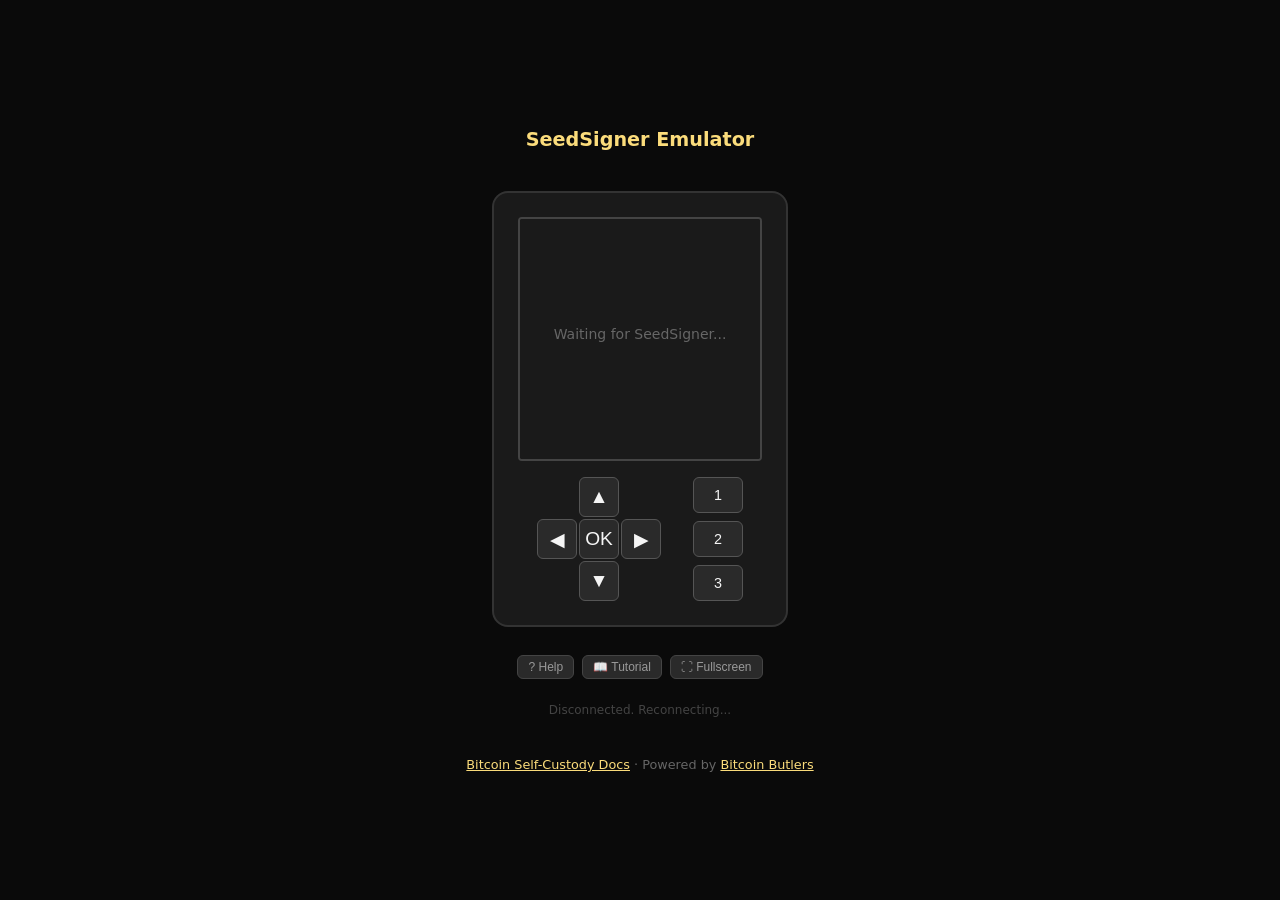
==== emulators/seedsigner/web/index.html @ 99c4f724 "refactor: extract HTML/CSS/JS from server.py into index.html - server.py: 755 → 162 lines (pure Pyth" ====
<!DOCTYPE html>
<html>
<head>
<meta charset="utf-8">
<title>SeedSigner Emulator</title>
<meta name="viewport" content="width=device-width, initial-scale=1, user-scalable=no">
<meta name="description" content="Run SeedSigner in your browser. Practice Bitcoin self-custody without hardware.">
<meta property="og:title" content="SeedSigner Web Emulator">
<meta property="og:description" content="Run real SeedSigner firmware in your browser. Navigate menus, generate seeds, scan QR codes with your webcam. No hardware needed.">
<meta property="og:type" content="website">
<meta property="og:url" content="https://github.com/Bitcoin-Butlers/bitcoin-self-custody">
<meta name="twitter:card" content="summary">
<meta name="twitter:title" content="SeedSigner Web Emulator">
<meta name="twitter:description" content="Practice Bitcoin self-custody in your browser. Real firmware, no hardware.">
<style>
  * { margin: 0; padding: 0; box-sizing: border-box; }
  body {
    background: #0a0a0a;
    color: #f5f5f5;
    font-family: system-ui, -apple-system, sans-serif;
    display: flex;
    flex-direction: column;
    align-items: center;
    justify-content: center;
    min-height: 100vh;
  }
  h1 {
    font-size: 1.2rem;
    color: #FBDC7B;
    margin-bottom: 1rem;
    text-align: center;
  }
  .emulator {
    display: flex;
    flex-direction: column;
    align-items: center;
    gap: 1.5rem;
  }
  .device {
    background: #1a1a1a;
    border: 2px solid #333;
    border-radius: 16px;
    padding: 24px;
    display: flex;
    flex-direction: column;
    align-items: center;
    gap: 16px;
  }
  #screen {
    border: 2px solid #444;
    border-radius: 4px;
    image-rendering: pixelated;
  }
  .controls {
    display: flex;
    gap: 2rem;
    align-items: center;
  }
  .dpad {
    display: grid;
    grid-template-columns: 40px 40px 40px;
    grid-template-rows: 40px 40px 40px;
    gap: 2px;
  }
  .dpad button {
    width: 40px;
    height: 40px;
    border: 1px solid #555;
    border-radius: 6px;
    background: #2a2a2a;
    color: #f5f5f5;
    font-size: 1.2rem;
    cursor: pointer;
    display: flex;
    align-items: center;
    justify-content: center;
  }
  .dpad button:hover { background: #3a3a3a; }
  .dpad button:active, .dpad button.pressed { background: #FBDC7B; color: #000; }
  .dpad .empty { border: none; background: transparent; cursor: default; pointer-events: none; }
  .side-buttons {
    display: flex;
    flex-direction: column;
    gap: 8px;
  }
  .side-buttons button {
    width: 50px;
    height: 36px;
    border: 1px solid #555;
    border-radius: 6px;
    background: #2a2a2a;
    color: #f5f5f5;
    font-size: 0.9rem;
    cursor: pointer;
  }
  .side-buttons button:hover { background: #3a3a3a; }
  .side-buttons button:active, .side-buttons button.pressed { background: #FBDC7B; color: #000; }
  .hint {
    color: #666;
    font-size: 0.8rem;
    text-align: center;
    max-width: 400px;
  }
  .status {
    font-size: 0.75rem;
    color: #444;
  }
  .status.connected { color: #10B981; }
  a { color: #FBDC7B; }
  .toolbar {
    display: flex;
    gap: 8px;
    margin-top: 4px;
  }
  .toolbar button {
    background: #2a2a2a;
    border: 1px solid #444;
    border-radius: 6px;
    color: #999;
    font-size: 0.75rem;
    padding: 4px 10px;
    cursor: pointer;
  }
  .toolbar button:hover { background: #3a3a3a; color: #f5f5f5; }
  .toolbar button.active { background: #FBDC7B; color: #000; }
  .main-layout {
    display: flex;
    gap: 1.5rem;
    align-items: flex-start;
  }
  .tutorial-panel {
    background: #1a1a1a;
    border: 2px solid #333;
    border-radius: 16px;
    padding: 20px;
    width: 260px;
    display: none;
    flex-direction: column;
    gap: 12px;
  }
  .tutorial-panel.visible { display: flex; }
  .tutorial-title {
    color: #FBDC7B;
    font-size: 0.95rem;
    font-weight: 600;
  }
  .tutorial-step-count {
    color: #666;
    font-size: 0.7rem;
  }
  .tutorial-instruction {
    font-size: 0.85rem;
    line-height: 1.5;
    min-height: 80px;
  }
  .tutorial-keys {
    display: flex;
    gap: 6px;
    flex-wrap: wrap;
  }
  .tutorial-keys kbd {
    background: #333;
    border: 1px solid #555;
    border-radius: 3px;
    padding: 2px 8px;
    font-family: monospace;
    font-size: 0.8rem;
    color: #FBDC7B;
  }
  .tutorial-nav {
    display: flex;
    justify-content: space-between;
    gap: 8px;
  }
  .tutorial-nav button {
    flex: 1;
    padding: 8px;
    border: 1px solid #444;
    border-radius: 6px;
    background: #2a2a2a;
    color: #f5f5f5;
    cursor: pointer;
    font-size: 0.8rem;
  }
  .tutorial-nav button:hover { background: #3a3a3a; }
  .tutorial-nav button:disabled { opacity: 0.3; cursor: default; }
  .tutorial-tip {
    font-size: 0.7rem;
    color: #666;
    font-style: italic;
  }
  .tutorial-menu {
    display: flex;
    flex-direction: column;
    gap: 6px;
  }
  .tutorial-menu button {
    text-align: left;
    padding: 10px 12px;
    border: 1px solid #333;
    border-radius: 8px;
    background: #222;
    color: #f5f5f5;
    cursor: pointer;
    font-size: 0.85rem;
  }
  .tutorial-menu button:hover { border-color: #FBDC7B; }
  .tutorial-menu .tutorial-label {
    color: #666;
    font-size: 0.7rem;
  }
  @media (max-width: 600px) {
    .main-layout { flex-direction: column; align-items: center; }
    .tutorial-panel { width: 100%; max-width: 340px; }
  }
  .overlay {
    position: absolute;
    top: 0; left: 0;
    width: 240px; height: 240px;
    background: rgba(0,0,0,0.88);
    display: none;
    flex-direction: column;
    justify-content: center;
    padding: 16px;
    font-size: 0.75rem;
    line-height: 1.8;
    z-index: 10;
    border-radius: 4px;
  }
  .overlay.visible { display: flex; }
  .overlay kbd {
    background: #333;
    border: 1px solid #555;
    border-radius: 3px;
    padding: 1px 5px;
    font-family: monospace;
    font-size: 0.7rem;
    color: #FBDC7B;
  }
  .device { position: relative; }
  .camera-container {
    position: relative;
    width: 240px;
    height: 180px;
    border: 1px solid #333;
    border-radius: 8px;
    overflow: hidden;
    display: none;
  }
  .camera-container.active { display: block; }
  .camera-container video {
    width: 100%;
    height: 100%;
    object-fit: cover;
  }
  .camera-label {
    position: absolute;
    bottom: 4px;
    left: 8px;
    font-size: 0.65rem;
    color: #10B981;
    background: rgba(0,0,0,0.7);
    padding: 2px 6px;
    border-radius: 4px;
  }
</style>
</head>
<body>
<div class="emulator">
  <h1>SeedSigner Emulator</h1>
  <div class="main-layout">
  <div class="device">
    <canvas id="screen" width="240" height="240"></canvas>
    <div class="overlay" id="help-overlay">
      <div><kbd>↑</kbd> <kbd>↓</kbd> <kbd>←</kbd> <kbd>→</kbd> Navigate</div>
      <div><kbd>Enter</kbd> Select</div>
      <div><kbd>1</kbd> Key 1 (top)</div>
      <div><kbd>2</kbd> Key 2 (middle)</div>
      <div><kbd>3</kbd> Key 3 (bottom)</div>
      <div><kbd>Esc</kbd> Back (same as key 3)</div>
      <div style="margin-top:8px;color:#666">Press <kbd>?</kbd> to close</div>
    </div>
    <div class="controls">
      <div class="dpad">
        <div class="empty"></div>
        <button id="btn-up">&#9650;</button>
        <div class="empty"></div>
        <button id="btn-left">&#9664;</button>
        <button id="btn-enter">OK</button>
        <button id="btn-right">&#9654;</button>
        <div class="empty"></div>
        <button id="btn-down">&#9660;</button>
        <div class="empty"></div>
      </div>
      <div class="side-buttons">
        <button id="btn-1">1</button>
        <button id="btn-2">2</button>
        <button id="btn-3">3</button>
      </div>
    </div>
  </div>
  <div class="tutorial-panel" id="tutorial-panel">
    <div id="tutorial-menu-view">
      <div class="tutorial-title">📖 Tutorials</div>
      <p style="font-size:0.8rem;color:#999;margin:4px 0 12px">Learn by doing. Follow along step by step.</p>
      <div class="tutorial-menu" id="tutorial-menu"></div>
    </div>
    <div id="tutorial-step-view" style="display:none">
      <div style="display:flex;justify-content:space-between;align-items:center">
        <div class="tutorial-title" id="tutorial-name"></div>
        <button style="background:none;border:none;color:#666;cursor:pointer;font-size:1rem" id="tutorial-close">✕</button>
      </div>
      <div class="tutorial-step-count" id="tutorial-progress"></div>
      <div class="tutorial-instruction" id="tutorial-text"></div>
      <div class="tutorial-keys" id="tutorial-keys"></div>
      <div class="tutorial-tip" id="tutorial-tip"></div>
      <div class="tutorial-nav">
        <button id="tutorial-prev">← Back</button>
        <button id="tutorial-next">Next →</button>
      </div>
    </div>
  </div>
  </div>
  <div class="camera-container" id="camera-container">
    <video id="camera" autoplay playsinline muted></video>
    <canvas id="camera-canvas" style="display:none"></canvas>
    <span class="camera-label">📷 Camera active</span>
  </div>
  <div class="toolbar">
    <button id="btn-help" title="Keyboard shortcuts">? Help</button>
    <button id="btn-tutorial" title="Interactive tutorials">📖 Tutorial</button>
    <button id="btn-fullscreen" title="Fullscreen">⛶ Fullscreen</button>
  </div>
  <p class="status" id="status">Connecting...</p>
  <p class="hint" style="margin-top: 1rem;">
    <a href="https://github.com/Bitcoin-Butlers/bitcoin-self-custody" target="_blank">Bitcoin Self-Custody Docs</a>
    &middot; Powered by <a href="https://bitcoinbutlers.com" target="_blank">Bitcoin Butlers</a>
  </p>
</div>

<script>
const canvas = document.getElementById('screen');
const ctx = canvas.getContext('2d');
const status = document.getElementById('status');

let ws;
let reconnectTimer;

function connect() {
  ws = new WebSocket(`ws://${location.hostname}:8889`);

  ws.onopen = () => {
    status.textContent = 'Connected';
    status.className = 'status connected';
  };

  ws.onmessage = (event) => {
    const data = JSON.parse(event.data);
    if (data.type === 'frame') {
      const img = new Image();
      img.onload = () => ctx.drawImage(img, 0, 0, 240, 240);
      img.src = 'data:image/png;base64,' + data.data;
    } else if (data.type === 'camera_status') {
      if (data.active && !cameraWasActive) {
        cameraWasActive = true;
        startCamera();
      } else if (!data.active && cameraWasActive) {
        cameraWasActive = false;
        stopCamera();
      }
    }
  };

  ws.onclose = () => {
    status.textContent = 'Disconnected. Reconnecting...';
    status.className = 'status';
    reconnectTimer = setTimeout(connect, 2000);
  };

  ws.onerror = () => ws.close();
}

function sendKey(key) {
  if (ws && ws.readyState === WebSocket.OPEN) {
    ws.send(JSON.stringify({ type: 'key', key }));
  }
}

// Help overlay
const helpOverlay = document.getElementById('help-overlay');
function toggleHelp() { helpOverlay.classList.toggle('visible'); }
document.getElementById('btn-help').addEventListener('click', toggleHelp);

// Fullscreen
document.getElementById('btn-fullscreen').addEventListener('click', () => {
  const el = document.querySelector('.emulator');
  if (document.fullscreenElement) {
    document.exitFullscreen();
  } else if (el.requestFullscreen) {
    el.requestFullscreen();
  } else if (el.webkitRequestFullscreen) {
    el.webkitRequestFullscreen();
  }
});
// Hide fullscreen button if not supported
if (!document.fullscreenEnabled && !document.webkitFullscreenEnabled) {
  document.getElementById('btn-fullscreen').style.display = 'none';
}

// Keyboard controls
document.addEventListener('keydown', (e) => {
  if (e.key === '?') { toggleHelp(); return; }
  if (e.key === 'Escape') { e.preventDefault(); sendKey('3'); return; }
  const validKeys = ['ArrowUp','ArrowDown','ArrowLeft','ArrowRight','Enter','1','2','3'];
  if (validKeys.includes(e.key)) {
    e.preventDefault();
    sendKey(e.key);
  }
});

// Button controls (mouse + touch)
const btnMap = {
  'btn-up': 'ArrowUp',
  'btn-down': 'ArrowDown',
  'btn-left': 'ArrowLeft',
  'btn-right': 'ArrowRight',
  'btn-enter': 'Enter',
  'btn-1': '1',
  'btn-2': '2',
  'btn-3': '3',
};
for (const [id, key] of Object.entries(btnMap)) {
  const btn = document.getElementById(id);
  btn.addEventListener('mousedown', () => sendKey(key));
  btn.addEventListener('touchstart', (e) => {
    e.preventDefault();
    btn.classList.add('pressed');
    sendKey(key);
  });
  btn.addEventListener('touchend', () => btn.classList.remove('pressed'));
}

// Loading state
ctx.fillStyle = '#1a1a1a';
ctx.fillRect(0, 0, 240, 240);
ctx.fillStyle = '#666';
ctx.font = '14px system-ui';
ctx.textAlign = 'center';
ctx.fillText('Waiting for SeedSigner...', 120, 120);

// Camera handling
const cameraVideo = document.getElementById('camera');
const cameraCanvas = document.getElementById('camera-canvas');
const cameraContainer = document.getElementById('camera-container');
const cameraCtx = cameraCanvas.getContext('2d');
let cameraStream = null;
let cameraInterval = null;
let cameraWasActive = false;

async function startCamera() {
  if (cameraStream) return;
  try {
    cameraStream = await navigator.mediaDevices.getUserMedia({
      video: { facingMode: 'environment', width: 640, height: 480 },
      audio: false,
    });
    cameraVideo.srcObject = cameraStream;
    cameraContainer.classList.add('active');
    cameraCanvas.width = 640;
    cameraCanvas.height = 480;

    // Send frames at ~10fps
    cameraInterval = setInterval(() => {
      if (ws && ws.readyState === WebSocket.OPEN) {
        cameraCtx.drawImage(cameraVideo, 0, 0, 640, 480);
        const dataUrl = cameraCanvas.toDataURL('image/jpeg', 0.7);
        const base64 = dataUrl.split(',')[1];
        ws.send(JSON.stringify({ type: 'camera_frame', data: base64 }));
      }
    }, 100);
  } catch (e) {
    console.warn('Camera access denied or unavailable:', e);
  }
}

function stopCamera() {
  if (cameraInterval) { clearInterval(cameraInterval); cameraInterval = null; }
  if (cameraStream) {
    cameraStream.getTracks().forEach(t => t.stop());
    cameraStream = null;
  }
  cameraContainer.classList.remove('active');
}

// Tutorial system
const tutorials = [
  {
    id: 'generate-seed',
    name: 'Generate a Seed Phrase',
    description: 'Create a new 12-word seed phrase from scratch.',
    steps: [
      { text: "You should see the SeedSigner main menu. Use the arrow keys or on-screen buttons to navigate.", keys: [], tip: "If the screen says 'Waiting for SeedSigner...', wait a few seconds for the firmware to load." },
      { text: "Navigate down to 'Seeds' and press Enter to select it.", keys: ['↓', 'Enter'], tip: "Seeds is the second item in the main menu." },
      { text: "You'll see the Seeds menu. Select 'Create a seed' by pressing Enter.", keys: ['Enter'], tip: "" },
      { text: "Choose '12 words' or '24 words'. For this tutorial, select 12 words.", keys: ['Enter'], tip: "12 words is standard for most use cases. 24 words adds extra entropy but isn't strictly necessary." },
      { text: "SeedSigner needs randomness to generate your seed. Select 'Calculator' for the simplest method.", keys: ['Enter'], tip: "On a real device, you'd use dice rolls or the camera for better entropy. The calculator method uses the device's built-in randomness." },
      { text: "Your seed phrase is being generated! SeedSigner will show you 12 words, one screen at a time.", keys: ['Enter'], tip: "On a real device, you'd write each word on paper or stamp it into steel. NEVER type seed words into a computer." },
      { text: "Press Enter to advance through each word. Read them carefully.", keys: ['Enter'], tip: "The order matters. Word #1 must stay word #1." },
      { text: "After viewing all words, SeedSigner will quiz you to verify you wrote them down correctly.", keys: ['↑', '↓', 'Enter'], tip: "This verification step exists because getting even one word wrong means losing your Bitcoin forever." },
      { text: "Complete the verification quiz by selecting the correct word for each position.", keys: ['↑', '↓', 'Enter'], tip: "Take your time. On a real device, check your written backup." },
      { text: "Congratulations! You've generated a seed phrase. On a real SeedSigner, you'd now export the public key to a wallet like Sparrow.", keys: [], tip: "⚠️ This was practice. Never use a seed generated in an emulator for real Bitcoin." },
    ]
  },
  {
    id: 'explore-settings',
    name: 'Explore Settings',
    description: 'Learn what each setting does.',
    steps: [
      { text: "From the main menu, navigate to 'Settings' and press Enter.", keys: ['↓', 'Enter'], tip: "Settings is near the bottom of the main menu." },
      { text: "Browse through the settings categories. Each controls a different aspect of the device.", keys: ['↑', '↓', 'Enter'], tip: "" },
      { text: "Try 'Display' — you can change the screen brightness and orientation.", keys: ['Enter'], tip: "On a real device, higher brightness drains the battery faster." },
      { text: "Press key 3 (or the back button) to go back to the settings menu.", keys: ['3'], tip: "Key 3 is always 'back' in SeedSigner." },
      { text: "Check out 'Advanced' for network settings (mainnet vs testnet) and other power-user options.", keys: ['↓', 'Enter'], tip: "For learning, testnet is safer. For real Bitcoin, always use mainnet." },
      { text: "You've explored the settings! Press key 3 repeatedly to return to the main menu.", keys: ['3'], tip: "Now you know where everything is when you get your real device." },
    ]
  }
];

const tutorialPanel = document.getElementById('tutorial-panel');
const tutorialMenu = document.getElementById('tutorial-menu');
const tutorialMenuView = document.getElementById('tutorial-menu-view');
const tutorialStepView = document.getElementById('tutorial-step-view');
const tutorialName = document.getElementById('tutorial-name');
const tutorialProgress = document.getElementById('tutorial-progress');
const tutorialText = document.getElementById('tutorial-text');
const tutorialKeys = document.getElementById('tutorial-keys');
const tutorialTip = document.getElementById('tutorial-tip');
const tutorialPrev = document.getElementById('tutorial-prev');
const tutorialNext = document.getElementById('tutorial-next');
const tutorialClose = document.getElementById('tutorial-close');
const tutorialBtn = document.getElementById('btn-tutorial');

let currentTutorial = null;
let currentStep = 0;

// Build tutorial menu
tutorials.forEach(t => {
  const btn = document.createElement('button');
  btn.innerHTML = `${t.name}<br><span class="tutorial-label">${t.description}</span>`;
  btn.addEventListener('click', () => startTutorial(t));
  tutorialMenu.appendChild(btn);
});

function toggleTutorial() {
  tutorialPanel.classList.toggle('visible');
  tutorialBtn.classList.toggle('active');
  if (!tutorialPanel.classList.contains('visible')) {
    currentTutorial = null;
    tutorialMenuView.style.display = '';
    tutorialStepView.style.display = 'none';
  }
}

function startTutorial(t) {
  currentTutorial = t;
  currentStep = 0;
  tutorialMenuView.style.display = 'none';
  tutorialStepView.style.display = '';
  tutorialName.textContent = t.name;
  renderStep();
}

function renderStep() {
  const step = currentTutorial.steps[currentStep];
  tutorialProgress.textContent = `Step ${currentStep + 1} of ${currentTutorial.steps.length}`;
  tutorialText.textContent = step.text;
  tutorialKeys.innerHTML = step.keys.map(k => `<kbd>${k}</kbd>`).join('');
  tutorialTip.textContent = step.tip || '';
  tutorialPrev.disabled = currentStep === 0;
  tutorialNext.textContent = currentStep === currentTutorial.steps.length - 1 ? 'Done ✓' : 'Next →';
}

tutorialBtn.addEventListener('click', toggleTutorial);
tutorialClose.addEventListener('click', () => {
  currentTutorial = null;
  tutorialMenuView.style.display = '';
  tutorialStepView.style.display = 'none';
});
tutorialPrev.addEventListener('click', () => { if (currentStep > 0) { currentStep--; renderStep(); } });
tutorialNext.addEventListener('click', () => {
  if (currentStep < currentTutorial.steps.length - 1) { currentStep++; renderStep(); }
  else { tutorialClose.click(); }
});

connect();
</script>
</body>
</html>
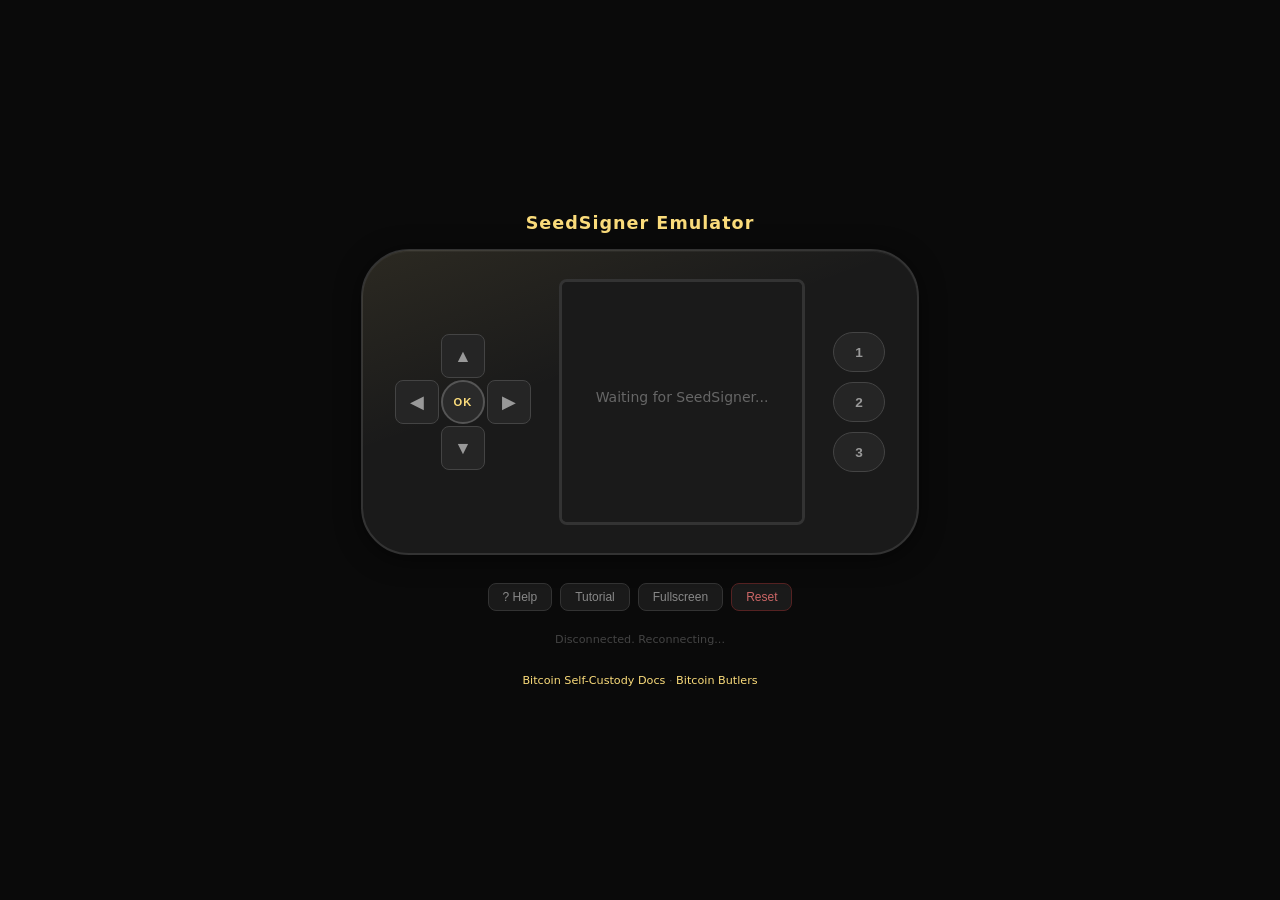
==== commit 2a36f0bf: "fix: SeedSigner emulator - button input, camera, UI redesign - Fix GPIO race condition: button state" ====
--- a/emulators/seedsigner/web/index.html
+++ b/emulators/seedsigner/web/index.html
@@ -5,13 +5,6 @@
 <title>SeedSigner Emulator</title>
 <meta name="viewport" content="width=device-width, initial-scale=1, user-scalable=no">
 <meta name="description" content="Run SeedSigner in your browser. Practice Bitcoin self-custody without hardware.">
-<meta property="og:title" content="SeedSigner Web Emulator">
-<meta property="og:description" content="Run real SeedSigner firmware in your browser. Navigate menus, generate seeds, scan QR codes with your webcam. No hardware needed.">
-<meta property="og:type" content="website">
-<meta property="og:url" content="https://github.com/Bitcoin-Butlers/bitcoin-self-custody">
-<meta name="twitter:card" content="summary">
-<meta name="twitter:title" content="SeedSigner Web Emulator">
-<meta name="twitter:description" content="Practice Bitcoin self-custody in your browser. Real firmware, no hardware.">
 <style>
   * { margin: 0; padding: 0; box-sizing: border-box; }
   body {
@@ -23,141 +16,224 @@
     align-items: center;
     justify-content: center;
     min-height: 100vh;
+    padding: 16px;
   }
   h1 {
-    font-size: 1.2rem;
+    font-size: 1.1rem;
     color: #FBDC7B;
     margin-bottom: 1rem;
     text-align: center;
-  }
-  .emulator {
-    display: flex;
-    flex-direction: column;
-    align-items: center;
-    gap: 1.5rem;
-  }
-  .device {
+    letter-spacing: 1px;
+  }
+
+  /* === DEVICE SHELL (pill shape, SeedSigner+ style) === */
+  .device-shell {
     background: #1a1a1a;
     border: 2px solid #333;
-    border-radius: 16px;
-    padding: 24px;
+    border-radius: 48px;
+    padding: 28px 32px;
     display: flex;
-    flex-direction: column;
     align-items: center;
-    gap: 16px;
-  }
-  #screen {
-    border: 2px solid #444;
-    border-radius: 4px;
-    image-rendering: pixelated;
-  }
-  .controls {
+    gap: 28px;
+    position: relative;
+    box-shadow: 0 4px 24px rgba(0,0,0,0.5), inset 0 1px 0 rgba(255,255,255,0.04);
+  }
+  .device-shell::before {
+    content: '';
+    position: absolute;
+    inset: -1px;
+    border-radius: 49px;
+    background: linear-gradient(160deg, rgba(251,220,123,0.08) 0%, transparent 40%);
+    pointer-events: none;
+    z-index: 0;
+  }
+
+  /* Left: D-pad */
+  .dpad-area {
     display: flex;
-    gap: 2rem;
     align-items: center;
+    justify-content: center;
+    position: relative;
+    z-index: 1;
   }
   .dpad {
     display: grid;
-    grid-template-columns: 40px 40px 40px;
-    grid-template-rows: 40px 40px 40px;
+    grid-template-columns: 44px 44px 44px;
+    grid-template-rows: 44px 44px 44px;
     gap: 2px;
   }
   .dpad button {
-    width: 40px;
-    height: 40px;
-    border: 1px solid #555;
-    border-radius: 6px;
-    background: #2a2a2a;
-    color: #f5f5f5;
-    font-size: 1.2rem;
+    width: 44px;
+    height: 44px;
+    border: 1px solid #444;
+    border-radius: 8px;
+    background: #252525;
+    color: #999;
+    font-size: 1.1rem;
     cursor: pointer;
     display: flex;
     align-items: center;
     justify-content: center;
-  }
-  .dpad button:hover { background: #3a3a3a; }
+    transition: background 0.1s, color 0.1s;
+    -webkit-tap-highlight-color: transparent;
+    user-select: none;
+  }
+  .dpad button:hover { background: #333; color: #f5f5f5; }
   .dpad button:active, .dpad button.pressed { background: #FBDC7B; color: #000; }
   .dpad .empty { border: none; background: transparent; cursor: default; pointer-events: none; }
-  .side-buttons {
+  .dpad .ok-btn {
+    background: #2a2a2a;
+    border: 2px solid #555;
+    border-radius: 50%;
+    font-size: 0.7rem;
+    font-weight: 700;
+    letter-spacing: 1px;
+    color: #FBDC7B;
+  }
+  .dpad .ok-btn:active, .dpad .ok-btn.pressed { background: #FBDC7B; color: #000; }
+
+  /* Center: Screen */
+  .screen-area {
+    position: relative;
+    z-index: 1;
+  }
+  #screen {
+    border: 3px solid #333;
+    border-radius: 8px;
+    image-rendering: pixelated;
+    display: block;
+  }
+
+  /* Right: Side buttons (1, 2, 3) */
+  .side-area {
     display: flex;
     flex-direction: column;
-    gap: 8px;
-  }
-  .side-buttons button {
-    width: 50px;
-    height: 36px;
-    border: 1px solid #555;
-    border-radius: 6px;
-    background: #2a2a2a;
-    color: #f5f5f5;
-    font-size: 0.9rem;
+    gap: 10px;
+    position: relative;
+    z-index: 1;
+  }
+  .side-area button {
+    width: 52px;
+    height: 40px;
+    border: 1px solid #444;
+    border-radius: 20px;
+    background: #252525;
+    color: #999;
+    font-size: 0.85rem;
+    font-weight: 600;
     cursor: pointer;
-  }
-  .side-buttons button:hover { background: #3a3a3a; }
-  .side-buttons button:active, .side-buttons button.pressed { background: #FBDC7B; color: #000; }
-  .hint {
-    color: #666;
-    font-size: 0.8rem;
-    text-align: center;
-    max-width: 400px;
-  }
-  .status {
-    font-size: 0.75rem;
-    color: #444;
-  }
-  .status.connected { color: #10B981; }
-  a { color: #FBDC7B; }
+    transition: background 0.1s, color 0.1s;
+    -webkit-tap-highlight-color: transparent;
+    user-select: none;
+  }
+  .side-area button:hover { background: #333; color: #f5f5f5; }
+  .side-area button:active, .side-area button.pressed { background: #FBDC7B; color: #000; }
+
+  /* Camera feed */
+  .camera-container {
+    width: 240px;
+    height: 180px;
+    border: 1px solid #333;
+    border-radius: 12px;
+    overflow: hidden;
+    display: none;
+    position: relative;
+    margin-top: 12px;
+  }
+  .camera-container.active { display: block; }
+  .camera-container video {
+    width: 100%;
+    height: 100%;
+    object-fit: cover;
+  }
+  .camera-label {
+    position: absolute;
+    bottom: 6px;
+    left: 8px;
+    font-size: 0.65rem;
+    color: #10B981;
+    background: rgba(0,0,0,0.7);
+    padding: 2px 8px;
+    border-radius: 4px;
+  }
+
+  /* Toolbar */
   .toolbar {
     display: flex;
     gap: 8px;
-    margin-top: 4px;
+    margin-top: 16px;
+    flex-wrap: wrap;
+    justify-content: center;
   }
   .toolbar button {
-    background: #2a2a2a;
-    border: 1px solid #444;
+    background: #1a1a1a;
+    border: 1px solid #333;
+    border-radius: 8px;
+    color: #888;
+    font-size: 0.75rem;
+    padding: 6px 14px;
+    cursor: pointer;
+    transition: background 0.15s, color 0.15s;
+    -webkit-tap-highlight-color: transparent;
+  }
+  .toolbar button:hover { background: #2a2a2a; color: #f5f5f5; }
+  .toolbar button.active { background: #FBDC7B; color: #000; border-color: #FBDC7B; }
+  .toolbar .reset-btn { border-color: #552222; color: #cc6666; }
+  .toolbar .reset-btn:hover { background: #331111; color: #ff8888; }
+
+  /* Status */
+  .status { font-size: 0.7rem; color: #444; margin-top: 10px; }
+  .status.connected { color: #10B981; }
+
+  /* Help overlay */
+  .overlay {
+    position: absolute;
+    top: 0; left: 0;
+    width: 240px; height: 240px;
+    background: rgba(0,0,0,0.92);
+    display: none;
+    flex-direction: column;
+    justify-content: center;
+    padding: 18px;
+    font-size: 0.75rem;
+    line-height: 2;
+    z-index: 10;
     border-radius: 6px;
-    color: #999;
-    font-size: 0.75rem;
-    padding: 4px 10px;
-    cursor: pointer;
-  }
-  .toolbar button:hover { background: #3a3a3a; color: #f5f5f5; }
-  .toolbar button.active { background: #FBDC7B; color: #000; }
+  }
+  .overlay.visible { display: flex; }
+  .overlay kbd {
+    background: #333;
+    border: 1px solid #555;
+    border-radius: 3px;
+    padding: 1px 6px;
+    font-family: monospace;
+    font-size: 0.7rem;
+    color: #FBDC7B;
+  }
+
+  /* Tutorial panel */
   .main-layout {
     display: flex;
-    gap: 1.5rem;
-    align-items: flex-start;
+    flex-direction: column;
+    align-items: center;
+    gap: 12px;
   }
   .tutorial-panel {
     background: #1a1a1a;
     border: 2px solid #333;
     border-radius: 16px;
     padding: 20px;
-    width: 260px;
+    width: 100%;
+    max-width: 480px;
     display: none;
     flex-direction: column;
     gap: 12px;
   }
   .tutorial-panel.visible { display: flex; }
-  .tutorial-title {
-    color: #FBDC7B;
-    font-size: 0.95rem;
-    font-weight: 600;
-  }
-  .tutorial-step-count {
-    color: #666;
-    font-size: 0.7rem;
-  }
-  .tutorial-instruction {
-    font-size: 0.85rem;
-    line-height: 1.5;
-    min-height: 80px;
-  }
-  .tutorial-keys {
-    display: flex;
-    gap: 6px;
-    flex-wrap: wrap;
-  }
+  .tutorial-title { color: #FBDC7B; font-size: 0.95rem; font-weight: 600; }
+  .tutorial-step-count { color: #666; font-size: 0.7rem; }
+  .tutorial-instruction { font-size: 0.85rem; line-height: 1.5; min-height: 60px; }
+  .tutorial-keys { display: flex; gap: 6px; flex-wrap: wrap; }
   .tutorial-keys kbd {
     background: #333;
     border: 1px solid #555;
@@ -167,11 +243,7 @@
     font-size: 0.8rem;
     color: #FBDC7B;
   }
-  .tutorial-nav {
-    display: flex;
-    justify-content: space-between;
-    gap: 8px;
-  }
+  .tutorial-nav { display: flex; justify-content: space-between; gap: 8px; }
   .tutorial-nav button {
     flex: 1;
     padding: 8px;
@@ -184,16 +256,8 @@
   }
   .tutorial-nav button:hover { background: #3a3a3a; }
   .tutorial-nav button:disabled { opacity: 0.3; cursor: default; }
-  .tutorial-tip {
-    font-size: 0.7rem;
-    color: #666;
-    font-style: italic;
-  }
-  .tutorial-menu {
-    display: flex;
-    flex-direction: column;
-    gap: 6px;
-  }
+  .tutorial-tip { font-size: 0.7rem; color: #666; font-style: italic; }
+  .tutorial-menu { display: flex; flex-direction: column; gap: 6px; }
   .tutorial-menu button {
     text-align: left;
     padding: 10px 12px;
@@ -205,137 +269,133 @@
     font-size: 0.85rem;
   }
   .tutorial-menu button:hover { border-color: #FBDC7B; }
-  .tutorial-menu .tutorial-label {
-    color: #666;
+  .tutorial-menu .tutorial-label { color: #666; font-size: 0.7rem; }
+
+  .footer {
+    margin-top: 16px;
     font-size: 0.7rem;
-  }
-  @media (max-width: 600px) {
-    .main-layout { flex-direction: column; align-items: center; }
-    .tutorial-panel { width: 100%; max-width: 340px; }
-  }
-  .overlay {
-    position: absolute;
-    top: 0; left: 0;
-    width: 240px; height: 240px;
-    background: rgba(0,0,0,0.88);
-    display: none;
-    flex-direction: column;
-    justify-content: center;
-    padding: 16px;
-    font-size: 0.75rem;
-    line-height: 1.8;
-    z-index: 10;
-    border-radius: 4px;
-  }
-  .overlay.visible { display: flex; }
-  .overlay kbd {
-    background: #333;
-    border: 1px solid #555;
-    border-radius: 3px;
-    padding: 1px 5px;
-    font-family: monospace;
-    font-size: 0.7rem;
-    color: #FBDC7B;
-  }
-  .device { position: relative; }
-  .camera-container {
-    position: relative;
-    width: 240px;
-    height: 180px;
-    border: 1px solid #333;
-    border-radius: 8px;
-    overflow: hidden;
-    display: none;
-  }
-  .camera-container.active { display: block; }
-  .camera-container video {
-    width: 100%;
-    height: 100%;
-    object-fit: cover;
-  }
-  .camera-label {
-    position: absolute;
-    bottom: 4px;
-    left: 8px;
-    font-size: 0.65rem;
-    color: #10B981;
-    background: rgba(0,0,0,0.7);
-    padding: 2px 6px;
-    border-radius: 4px;
+    color: #444;
+    text-align: center;
+  }
+  .footer a { color: #FBDC7B; text-decoration: none; }
+  .footer a:hover { text-decoration: underline; }
+
+  /* === MOBILE LAYOUT (stacked, compact) === */
+  @media (max-width: 599px) {
+    .device-shell {
+      flex-direction: column;
+      border-radius: 24px;
+      padding: 20px;
+      gap: 16px;
+    }
+    .dpad-area { order: 2; }
+    .screen-area { order: 1; }
+    .side-area {
+      order: 3;
+      flex-direction: row;
+      gap: 12px;
+    }
+    .side-area button {
+      width: 60px;
+      height: 36px;
+      border-radius: 18px;
+    }
+    .dpad button { width: 48px; height: 48px; }
+    .dpad .ok-btn { border-radius: 50%; }
+  }
+
+  /* === TABLET+ (side by side, pill device) === */
+  @media (min-width: 600px) {
+    .device-shell {
+      flex-direction: row;
+    }
   }
 </style>
 </head>
 <body>
-<div class="emulator">
-  <h1>SeedSigner Emulator</h1>
-  <div class="main-layout">
-  <div class="device">
-    <canvas id="screen" width="240" height="240"></canvas>
-    <div class="overlay" id="help-overlay">
-      <div><kbd>↑</kbd> <kbd>↓</kbd> <kbd>←</kbd> <kbd>→</kbd> Navigate</div>
-      <div><kbd>Enter</kbd> Select</div>
-      <div><kbd>1</kbd> Key 1 (top)</div>
-      <div><kbd>2</kbd> Key 2 (middle)</div>
-      <div><kbd>3</kbd> Key 3 (bottom)</div>
-      <div><kbd>Esc</kbd> Back (same as key 3)</div>
-      <div style="margin-top:8px;color:#666">Press <kbd>?</kbd> to close</div>
-    </div>
-    <div class="controls">
+
+<h1>SeedSigner Emulator</h1>
+
+<div class="main-layout">
+  <div class="device-shell">
+    <!-- D-pad (left) -->
+    <div class="dpad-area">
       <div class="dpad">
         <div class="empty"></div>
         <button id="btn-up">&#9650;</button>
         <div class="empty"></div>
         <button id="btn-left">&#9664;</button>
-        <button id="btn-enter">OK</button>
+        <button id="btn-enter" class="ok-btn">OK</button>
         <button id="btn-right">&#9654;</button>
         <div class="empty"></div>
         <button id="btn-down">&#9660;</button>
         <div class="empty"></div>
       </div>
-      <div class="side-buttons">
-        <button id="btn-1">1</button>
-        <button id="btn-2">2</button>
-        <button id="btn-3">3</button>
+    </div>
+
+    <!-- Screen (center) -->
+    <div class="screen-area">
+      <canvas id="screen" width="240" height="240"></canvas>
+      <div class="overlay" id="help-overlay">
+        <div><kbd>&#8593;</kbd> <kbd>&#8595;</kbd> <kbd>&#8592;</kbd> <kbd>&#8594;</kbd> Navigate</div>
+        <div><kbd>Enter</kbd> Select</div>
+        <div><kbd>1</kbd> Key 1 (top)</div>
+        <div><kbd>2</kbd> Key 2 (middle)</div>
+        <div><kbd>3</kbd> Key 3 (bottom)</div>
+        <div><kbd>Esc</kbd> Back (same as key 3)</div>
+        <div style="margin-top:8px;color:#666">Press <kbd>?</kbd> to close</div>
       </div>
     </div>
+
+    <!-- Side buttons (right) -->
+    <div class="side-area">
+      <button id="btn-1">1</button>
+      <button id="btn-2">2</button>
+      <button id="btn-3">3</button>
+    </div>
   </div>
+
+  <!-- Camera elements hidden visually but active in DOM so frames can be captured -->
+  <video id="camera" autoplay playsinline muted style="position:absolute;width:1px;height:1px;opacity:0;pointer-events:none;"></video>
+  <canvas id="camera-canvas" style="display:none"></canvas>
+
+  <!-- Toolbar -->
+  <div class="toolbar">
+    <button id="btn-help">? Help</button>
+    <button id="btn-tutorial">Tutorial</button>
+    <button id="btn-fullscreen">Fullscreen</button>
+    <button id="btn-reset" class="reset-btn">Reset</button>
+  </div>
+
+  <!-- Tutorial panel -->
   <div class="tutorial-panel" id="tutorial-panel">
     <div id="tutorial-menu-view">
-      <div class="tutorial-title">📖 Tutorials</div>
+      <div class="tutorial-title">Tutorials</div>
       <p style="font-size:0.8rem;color:#999;margin:4px 0 12px">Learn by doing. Follow along step by step.</p>
       <div class="tutorial-menu" id="tutorial-menu"></div>
     </div>
     <div id="tutorial-step-view" style="display:none">
       <div style="display:flex;justify-content:space-between;align-items:center">
         <div class="tutorial-title" id="tutorial-name"></div>
-        <button style="background:none;border:none;color:#666;cursor:pointer;font-size:1rem" id="tutorial-close">✕</button>
+        <button style="background:none;border:none;color:#666;cursor:pointer;font-size:1rem" id="tutorial-close">&#10005;</button>
       </div>
       <div class="tutorial-step-count" id="tutorial-progress"></div>
       <div class="tutorial-instruction" id="tutorial-text"></div>
       <div class="tutorial-keys" id="tutorial-keys"></div>
       <div class="tutorial-tip" id="tutorial-tip"></div>
       <div class="tutorial-nav">
-        <button id="tutorial-prev">← Back</button>
-        <button id="tutorial-next">Next →</button>
+        <button id="tutorial-prev">&larr; Back</button>
+        <button id="tutorial-next">Next &rarr;</button>
       </div>
     </div>
   </div>
+
+  <p class="status" id="status">Connecting...</p>
+
+  <div class="footer">
+    <a href="https://github.com/Bitcoin-Butlers/bitcoin-self-custody" target="_blank">Bitcoin Self-Custody Docs</a>
+    &middot; <a href="https://bitcoinbutlers.com" target="_blank">Bitcoin Butlers</a>
   </div>
-  <div class="camera-container" id="camera-container">
-    <video id="camera" autoplay playsinline muted></video>
-    <canvas id="camera-canvas" style="display:none"></canvas>
-    <span class="camera-label">📷 Camera active</span>
-  </div>
-  <div class="toolbar">
-    <button id="btn-help" title="Keyboard shortcuts">? Help</button>
-    <button id="btn-tutorial" title="Interactive tutorials">📖 Tutorial</button>
-    <button id="btn-fullscreen" title="Fullscreen">⛶ Fullscreen</button>
-  </div>
-  <p class="status" id="status">Connecting...</p>
-  <p class="hint" style="margin-top: 1rem;">
-    <a href="https://github.com/Bitcoin-Butlers/bitcoin-self-custody" target="_blank">Bitcoin Self-Custody Docs</a>
-    &middot; Powered by <a href="https://bitcoinbutlers.com" target="_blank">Bitcoin Butlers</a>
-  </p>
 </div>
 
 <script>
@@ -345,13 +405,15 @@
 
 let ws;
 let reconnectTimer;
+let resetting = false;
 
 function connect() {
-  ws = new WebSocket(`ws://${location.hostname}:8889`);
+  ws = new WebSocket('ws://' + location.hostname + ':8889');
 
   ws.onopen = () => {
     status.textContent = 'Connected';
     status.className = 'status connected';
+    resetting = false;
   };
 
   ws.onmessage = (event) => {
@@ -361,19 +423,27 @@
       img.onload = () => ctx.drawImage(img, 0, 0, 240, 240);
       img.src = 'data:image/png;base64,' + data.data;
     } else if (data.type === 'camera_status') {
-      if (data.active && !cameraWasActive) {
-        cameraWasActive = true;
+      if (data.active && !cameraActive) {
+        cameraActive = true;
         startCamera();
-      } else if (!data.active && cameraWasActive) {
-        cameraWasActive = false;
+      } else if (!data.active && cameraActive) {
+        cameraActive = false;
         stopCamera();
       }
     }
   };
 
   ws.onclose = () => {
-    status.textContent = 'Disconnected. Reconnecting...';
+    status.textContent = resetting ? 'Restarting...' : 'Disconnected. Reconnecting...';
     status.className = 'status';
+    if (resetting) {
+      ctx.fillStyle = '#1a1a1a';
+      ctx.fillRect(0, 0, 240, 240);
+      ctx.fillStyle = '#666';
+      ctx.font = '14px system-ui';
+      ctx.textAlign = 'center';
+      ctx.fillText('Restarting SeedSigner...', 120, 120);
+    }
     reconnectTimer = setTimeout(connect, 2000);
   };
 
@@ -382,7 +452,7 @@
 
 function sendKey(key) {
   if (ws && ws.readyState === WebSocket.OPEN) {
-    ws.send(JSON.stringify({ type: 'key', key }));
+    ws.send(JSON.stringify({ type: 'key', key: key }));
   }
 }
 
@@ -393,7 +463,7 @@
 
 // Fullscreen
 document.getElementById('btn-fullscreen').addEventListener('click', () => {
-  const el = document.querySelector('.emulator');
+  const el = document.querySelector('.main-layout');
   if (document.fullscreenElement) {
     document.exitFullscreen();
   } else if (el.requestFullscreen) {
@@ -402,42 +472,79 @@
     el.webkitRequestFullscreen();
   }
 });
-// Hide fullscreen button if not supported
 if (!document.fullscreenEnabled && !document.webkitFullscreenEnabled) {
   document.getElementById('btn-fullscreen').style.display = 'none';
 }
+
+// Reset button — kills server process, run.sh restarts it, page stays alive
+document.getElementById('btn-reset').addEventListener('click', () => {
+  resetting = true;
+  stopCamera();
+  cameraActive = false;
+  ctx.fillStyle = '#1a1a1a';
+  ctx.fillRect(0, 0, 240, 240);
+  ctx.fillStyle = '#666';
+  ctx.font = '14px system-ui';
+  ctx.textAlign = 'center';
+  ctx.fillText('Restarting SeedSigner...', 120, 120);
+  status.textContent = 'Restarting...';
+  status.className = 'status';
+  if (ws && ws.readyState === WebSocket.OPEN) {
+    ws.send(JSON.stringify({ type: 'reset' }));
+  }
+});
 
 // Keyboard controls
 document.addEventListener('keydown', (e) => {
   if (e.key === '?') { toggleHelp(); return; }
   if (e.key === 'Escape') { e.preventDefault(); sendKey('3'); return; }
-  const validKeys = ['ArrowUp','ArrowDown','ArrowLeft','ArrowRight','Enter','1','2','3'];
-  if (validKeys.includes(e.key)) {
+  const map = {
+    'ArrowUp': 'ArrowUp', 'ArrowDown': 'ArrowDown',
+    'ArrowLeft': 'ArrowLeft', 'ArrowRight': 'ArrowRight',
+    'Enter': 'Enter', '1': '1', '2': '2', '3': '3'
+  };
+  if (map[e.key]) {
     e.preventDefault();
-    sendKey(e.key);
+    sendKey(map[e.key]);
+    // Visual feedback
+    const btnId = {
+      'ArrowUp': 'btn-up', 'ArrowDown': 'btn-down',
+      'ArrowLeft': 'btn-left', 'ArrowRight': 'btn-right',
+      'Enter': 'btn-enter', '1': 'btn-1', '2': 'btn-2', '3': 'btn-3'
+    }[e.key];
+    if (btnId) {
+      const btn = document.getElementById(btnId);
+      btn.classList.add('pressed');
+      setTimeout(() => btn.classList.remove('pressed'), 150);
+    }
   }
 });
 
 // Button controls (mouse + touch)
 const btnMap = {
-  'btn-up': 'ArrowUp',
-  'btn-down': 'ArrowDown',
-  'btn-left': 'ArrowLeft',
-  'btn-right': 'ArrowRight',
+  'btn-up': 'ArrowUp', 'btn-down': 'ArrowDown',
+  'btn-left': 'ArrowLeft', 'btn-right': 'ArrowRight',
   'btn-enter': 'Enter',
-  'btn-1': '1',
-  'btn-2': '2',
-  'btn-3': '3',
+  'btn-1': '1', 'btn-2': '2', 'btn-3': '3',
 };
 for (const [id, key] of Object.entries(btnMap)) {
   const btn = document.getElementById(id);
-  btn.addEventListener('mousedown', () => sendKey(key));
+  btn.addEventListener('mousedown', (e) => {
+    e.preventDefault();
+    sendKey(key);
+    btn.classList.add('pressed');
+  });
+  btn.addEventListener('mouseup', () => btn.classList.remove('pressed'));
+  btn.addEventListener('mouseleave', () => btn.classList.remove('pressed'));
   btn.addEventListener('touchstart', (e) => {
     e.preventDefault();
     btn.classList.add('pressed');
     sendKey(key);
   });
-  btn.addEventListener('touchend', () => btn.classList.remove('pressed'));
+  btn.addEventListener('touchend', (e) => {
+    e.preventDefault();
+    btn.classList.remove('pressed');
+  });
 }
 
 // Loading state
@@ -448,38 +555,48 @@
 ctx.textAlign = 'center';
 ctx.fillText('Waiting for SeedSigner...', 120, 120);
 
-// Camera handling
+// === Camera handling ===
 const cameraVideo = document.getElementById('camera');
 const cameraCanvas = document.getElementById('camera-canvas');
-const cameraContainer = document.getElementById('camera-container');
 const cameraCtx = cameraCanvas.getContext('2d');
 let cameraStream = null;
 let cameraInterval = null;
-let cameraWasActive = false;
+let cameraActive = false;
 
 async function startCamera() {
   if (cameraStream) return;
   try {
-    cameraStream = await navigator.mediaDevices.getUserMedia({
-      video: { facingMode: 'environment', width: 640, height: 480 },
-      audio: false,
-    });
-    cameraVideo.srcObject = cameraStream;
-    cameraContainer.classList.add('active');
+    // Try rear camera first (mobile), fall back to any camera
+    let stream;
+    try {
+      stream = await navigator.mediaDevices.getUserMedia({
+        video: { facingMode: { ideal: 'environment' }, width: { ideal: 640 }, height: { ideal: 480 } },
+        audio: false,
+      });
+    } catch (e) {
+      // Fallback: any camera (desktop webcam, etc.)
+      stream = await navigator.mediaDevices.getUserMedia({
+        video: { width: { ideal: 640 }, height: { ideal: 480 } },
+        audio: false,
+      });
+    }
+    cameraStream = stream;
+    cameraVideo.srcObject = stream;
     cameraCanvas.width = 640;
     cameraCanvas.height = 480;
 
-    // Send frames at ~10fps
+    // Send frames to the emulator at ~10fps
     cameraInterval = setInterval(() => {
-      if (ws && ws.readyState === WebSocket.OPEN) {
+      if (ws && ws.readyState === WebSocket.OPEN && cameraVideo.readyState >= 2) {
         cameraCtx.drawImage(cameraVideo, 0, 0, 640, 480);
-        const dataUrl = cameraCanvas.toDataURL('image/jpeg', 0.7);
+        const dataUrl = cameraCanvas.toDataURL('image/jpeg', 0.6);
         const base64 = dataUrl.split(',')[1];
         ws.send(JSON.stringify({ type: 'camera_frame', data: base64 }));
       }
     }, 100);
   } catch (e) {
-    console.warn('Camera access denied or unavailable:', e);
+    console.warn('Camera not available:', e.message);
+    // Don't block -- emulator will show black frames and user can press back
   }
 }
 
@@ -489,10 +606,10 @@
     cameraStream.getTracks().forEach(t => t.stop());
     cameraStream = null;
   }
-  cameraContainer.classList.remove('active');
-}
-
-// Tutorial system
+  cameraVideo.srcObject = null;
+}
+
+// === Tutorial system ===
 const tutorials = [
   {
     id: 'generate-seed',
@@ -500,15 +617,15 @@
     description: 'Create a new 12-word seed phrase from scratch.',
     steps: [
       { text: "You should see the SeedSigner main menu. Use the arrow keys or on-screen buttons to navigate.", keys: [], tip: "If the screen says 'Waiting for SeedSigner...', wait a few seconds for the firmware to load." },
-      { text: "Navigate down to 'Seeds' and press Enter to select it.", keys: ['↓', 'Enter'], tip: "Seeds is the second item in the main menu." },
+      { text: "Navigate down to 'Seeds' and press Enter to select it.", keys: ['Down', 'Enter'], tip: "Seeds is the second item in the main menu." },
       { text: "You'll see the Seeds menu. Select 'Create a seed' by pressing Enter.", keys: ['Enter'], tip: "" },
-      { text: "Choose '12 words' or '24 words'. For this tutorial, select 12 words.", keys: ['Enter'], tip: "12 words is standard for most use cases. 24 words adds extra entropy but isn't strictly necessary." },
-      { text: "SeedSigner needs randomness to generate your seed. Select 'Calculator' for the simplest method.", keys: ['Enter'], tip: "On a real device, you'd use dice rolls or the camera for better entropy. The calculator method uses the device's built-in randomness." },
-      { text: "Your seed phrase is being generated! SeedSigner will show you 12 words, one screen at a time.", keys: ['Enter'], tip: "On a real device, you'd write each word on paper or stamp it into steel. NEVER type seed words into a computer." },
+      { text: "Choose '12 words' or '24 words'. For this tutorial, select 12 words.", keys: ['Enter'], tip: "12 words is standard for most use cases." },
+      { text: "SeedSigner needs randomness. Select 'Calculator' for the simplest method.", keys: ['Enter'], tip: "On a real device, you'd use dice rolls or camera for better entropy." },
+      { text: "Your seed phrase is being generated! SeedSigner will show you 12 words.", keys: ['Enter'], tip: "On a real device, write each word on paper. NEVER type seed words into a computer." },
       { text: "Press Enter to advance through each word. Read them carefully.", keys: ['Enter'], tip: "The order matters. Word #1 must stay word #1." },
-      { text: "After viewing all words, SeedSigner will quiz you to verify you wrote them down correctly.", keys: ['↑', '↓', 'Enter'], tip: "This verification step exists because getting even one word wrong means losing your Bitcoin forever." },
-      { text: "Complete the verification quiz by selecting the correct word for each position.", keys: ['↑', '↓', 'Enter'], tip: "Take your time. On a real device, check your written backup." },
-      { text: "Congratulations! You've generated a seed phrase. On a real SeedSigner, you'd now export the public key to a wallet like Sparrow.", keys: [], tip: "⚠️ This was practice. Never use a seed generated in an emulator for real Bitcoin." },
+      { text: "After viewing all words, SeedSigner will quiz you to verify you wrote them down.", keys: ['Up', 'Down', 'Enter'], tip: "This verification catches mistakes before they matter." },
+      { text: "Complete the verification quiz by selecting the correct word for each position.", keys: ['Up', 'Down', 'Enter'], tip: "Take your time." },
+      { text: "Done! You've generated a seed phrase. On a real SeedSigner, you'd now export the public key to a wallet like Sparrow.", keys: [], tip: "This was practice. Never use an emulator seed for real Bitcoin." },
     ]
   },
   {
@@ -516,12 +633,42 @@
     name: 'Explore Settings',
     description: 'Learn what each setting does.',
     steps: [
-      { text: "From the main menu, navigate to 'Settings' and press Enter.", keys: ['↓', 'Enter'], tip: "Settings is near the bottom of the main menu." },
-      { text: "Browse through the settings categories. Each controls a different aspect of the device.", keys: ['↑', '↓', 'Enter'], tip: "" },
-      { text: "Try 'Display' — you can change the screen brightness and orientation.", keys: ['Enter'], tip: "On a real device, higher brightness drains the battery faster." },
-      { text: "Press key 3 (or the back button) to go back to the settings menu.", keys: ['3'], tip: "Key 3 is always 'back' in SeedSigner." },
-      { text: "Check out 'Advanced' for network settings (mainnet vs testnet) and other power-user options.", keys: ['↓', 'Enter'], tip: "For learning, testnet is safer. For real Bitcoin, always use mainnet." },
-      { text: "You've explored the settings! Press key 3 repeatedly to return to the main menu.", keys: ['3'], tip: "Now you know where everything is when you get your real device." },
+      { text: "From the main menu, navigate to 'Settings' and press Enter.", keys: ['Down', 'Enter'], tip: "Settings is near the bottom of the main menu." },
+      { text: "Browse through the settings categories.", keys: ['Up', 'Down', 'Enter'], tip: "" },
+      { text: "Try 'Display' to change screen brightness and orientation.", keys: ['Enter'], tip: "" },
+      { text: "Press key 3 (or Esc) to go back.", keys: ['3'], tip: "Key 3 is always 'back' in SeedSigner." },
+      { text: "Check out 'Advanced' for network settings (mainnet vs testnet).", keys: ['Down', 'Enter'], tip: "For learning, testnet is safer." },
+      { text: "Done! Press key 3 to return to the main menu.", keys: ['3'], tip: "" },
+    ]
+  },
+  {
+    id: 'sign-transaction',
+    name: 'Sign a Transaction',
+    description: 'Load a seed and sign a PSBT via QR code.',
+    steps: [
+      { text: "First, go to 'Seeds' from the main menu and create or load a seed.", keys: ['Down', 'Enter'], tip: "You need an active seed before signing." },
+      { text: "Generate a 12-word seed (same as the first tutorial).", keys: ['Enter'], tip: "This is a test seed." },
+      { text: "After verifying your seed, go back to the main menu.", keys: ['3', '3'], tip: "" },
+      { text: "Select 'Scan'. Your camera will activate to scan a QR code.", keys: ['Enter'], tip: "Your device camera will turn on. Point it at a PSBT QR from your wallet app." },
+      { text: "In your wallet app, create a transaction and show the QR code. Hold it to your camera.", keys: [], tip: "If you don't have a wallet, press key 3 to go back." },
+      { text: "SeedSigner reads the PSBT, shows details, and asks you to confirm.", keys: ['Up', 'Down'], tip: "Always verify: recipient address, amount, and fee." },
+      { text: "After confirming, SeedSigner signs and displays a QR code. Scan this with your wallet to broadcast.", keys: ['Enter'], tip: "The signed transaction never touches the internet until broadcast." },
+      { text: "Done! This is how air-gapped signing works in practice.", keys: [], tip: "Wallet creates TX > QR to SeedSigner > signs > QR back > wallet broadcasts." },
+    ]
+  },
+  {
+    id: 'export-xpub',
+    name: 'Export Public Key to Wallet',
+    description: 'Connect SeedSigner to your wallet app.',
+    steps: [
+      { text: "First, load or create a seed.", keys: [], tip: "You need an active seed to export its public key." },
+      { text: "From the main menu, go to 'Seeds' and select your loaded seed.", keys: ['Down', 'Enter'], tip: "" },
+      { text: "Select 'Export Xpub' from the seed options.", keys: ['Down', 'Enter'], tip: "Xpub = extended public key. Lets your wallet track balance WITHOUT spending ability." },
+      { text: "Choose 'Single Sig' for a standard wallet, or 'Multisig' for multi-key.", keys: ['Enter'], tip: "Single sig = one key (use Bull Bitcoin wallet). Multisig = multiple keys (use Sparrow)." },
+      { text: "Choose 'Native Segwit' (the default).", keys: ['Enter'], tip: "Native Segwit (bc1q...) has the lowest fees." },
+      { text: "SeedSigner shows a QR code. Scan it with your wallet app to import.", keys: [], tip: "In Sparrow: File > New Wallet > Airgapped Hardware Wallet > Scan." },
+      { text: "Your wallet now has your public key and can generate receive addresses.", keys: [], tip: "SeedSigner is only needed when you want to SPEND." },
+      { text: "Done! Verify the first receive address matches on both wallet and SeedSigner.", keys: [], tip: "" },
     ]
   }
 ];
@@ -543,10 +690,9 @@
 let currentTutorial = null;
 let currentStep = 0;
 
-// Build tutorial menu
 tutorials.forEach(t => {
   const btn = document.createElement('button');
-  btn.innerHTML = `${t.name}<br><span class="tutorial-label">${t.description}</span>`;
+  btn.innerHTML = t.name + '<br><span class="tutorial-label">' + t.description + '</span>';
   btn.addEventListener('click', () => startTutorial(t));
   tutorialMenu.appendChild(btn);
 });
@@ -572,12 +718,12 @@
 
 function renderStep() {
   const step = currentTutorial.steps[currentStep];
-  tutorialProgress.textContent = `Step ${currentStep + 1} of ${currentTutorial.steps.length}`;
+  tutorialProgress.textContent = 'Step ' + (currentStep + 1) + ' of ' + currentTutorial.steps.length;
   tutorialText.textContent = step.text;
-  tutorialKeys.innerHTML = step.keys.map(k => `<kbd>${k}</kbd>`).join('');
+  tutorialKeys.innerHTML = step.keys.map(k => '<kbd>' + k + '</kbd>').join('');
   tutorialTip.textContent = step.tip || '';
   tutorialPrev.disabled = currentStep === 0;
-  tutorialNext.textContent = currentStep === currentTutorial.steps.length - 1 ? 'Done ✓' : 'Next →';
+  tutorialNext.textContent = currentStep === currentTutorial.steps.length - 1 ? 'Done' : 'Next \u2192';
 }
 
 tutorialBtn.addEventListener('click', toggleTutorial);
@@ -595,4 +741,4 @@
 connect();
 </script>
 </body>
-</html>+</html>
